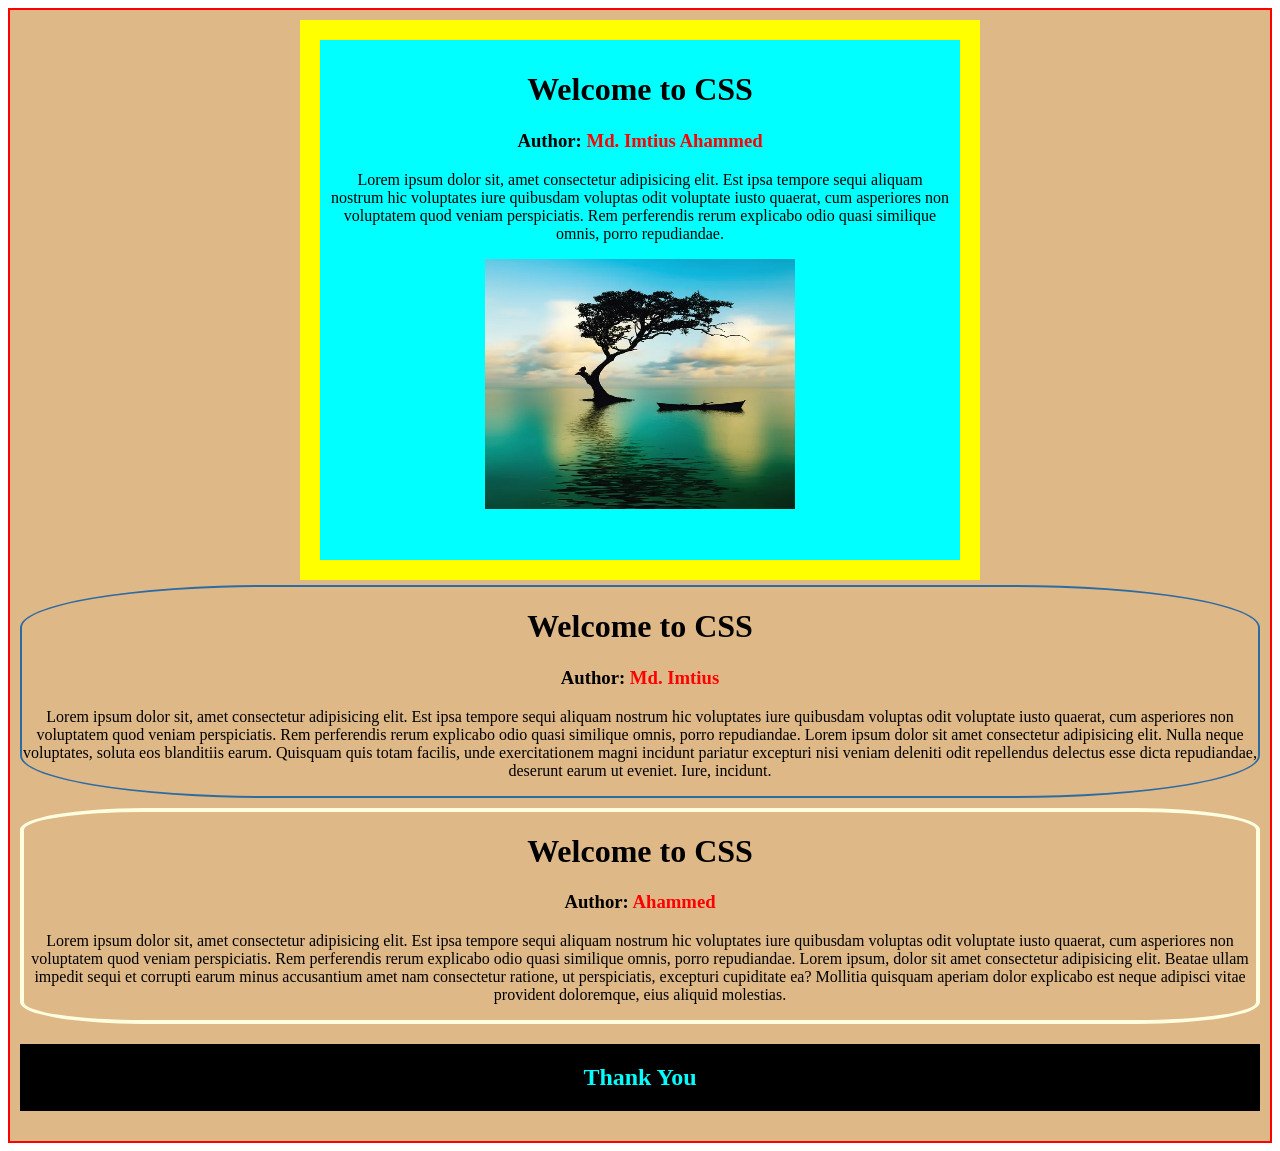
==== index.html @ 2ae8b1c6 "edit" ====
<!DOCTYPE html>
<html lang="en">
<head>
  <meta charset="UTF-8">
  <meta http-equiv="X-UA-Compatible" content="IE=edge">
  <meta name="viewport" content="width=device-width, initial-scale=1.0">
  <title>Css</title>
  <style>
    .blog{
      background-color: burlywood;
      text-align: center;
      padding: 10px;
      border:2px solid red;
    }
    span{
      color: red;
    }
    .blog1{
      width: 50%;
      height: 500px;
      padding: 10px;
      margin: 0 auto;
      border: 20px solid yellow;
      background-color: aqua;
    }
    .blog2{
      border: 2px solid rgb(47, 107, 163);
      border-radius: 20%;
      margin-top: 5px;
    }
    .blog3{
      border: 4px solid lightyellow;
      border-radius: 10%;
      margin-top: 10px;
    }
    .img{
      width: 50%;
      height: 50%;
    }
    #end{
      background-color:black;
      color: aqua;
      padding: 20px;
    }
    
  </style>
</head>
<body>
  <div class="blog">
    <div class="blog1">
      <h1>Welcome to CSS</h1>
      <h3>Author: <span>Md. Imtius Ahammed</span> </h3>
      <p>Lorem ipsum dolor sit, amet consectetur adipisicing elit. Est ipsa tempore sequi aliquam nostrum hic voluptates iure quibusdam voluptas odit voluptate iusto quaerat, cum asperiores non voluptatem quod veniam perspiciatis. Rem perferendis rerum explicabo odio quasi similique omnis, porro repudiandae.</p>
      <img class="img" src="nature.jpg" alt="My">
    </div>
    <div class="blog2">
      <h1>Welcome to CSS</h1>
      <h3>Author: <span>Md. Imtius </span></h3>
      <p>Lorem ipsum dolor sit, amet consectetur adipisicing elit. Est ipsa tempore sequi aliquam nostrum hic voluptates iure quibusdam voluptas odit voluptate iusto quaerat, cum asperiores non voluptatem quod veniam perspiciatis. Rem perferendis rerum explicabo odio quasi similique omnis, porro repudiandae. Lorem ipsum dolor sit amet consectetur adipisicing elit. Nulla neque voluptates, soluta eos blanditiis earum. Quisquam quis totam facilis, unde exercitationem magni incidunt pariatur excepturi nisi veniam deleniti odit repellendus delectus esse dicta repudiandae, deserunt earum ut eveniet. Iure, incidunt.</p>
    </div>
    <div class="blog3">
      <h1>Welcome to CSS</h1>
      <h3>Author: <span> Ahammed</span></h3>
      <p>Lorem ipsum dolor sit, amet consectetur adipisicing elit. Est ipsa tempore sequi aliquam nostrum hic voluptates iure quibusdam voluptas odit voluptate iusto quaerat, cum asperiores non voluptatem quod veniam perspiciatis. Rem perferendis rerum explicabo odio quasi similique omnis, porro repudiandae. Lorem ipsum, dolor sit amet consectetur adipisicing elit. Beatae ullam impedit sequi et corrupti earum minus accusantium amet nam consectetur ratione, ut perspiciatis, excepturi cupiditate ea? Mollitia quisquam aperiam dolor explicabo est neque adipisci vitae provident doloremque, eius aliquid molestias. </p>
    </div>

    <h2 id="end">Thank You</h2>
  </div>
  
</body>
</html>
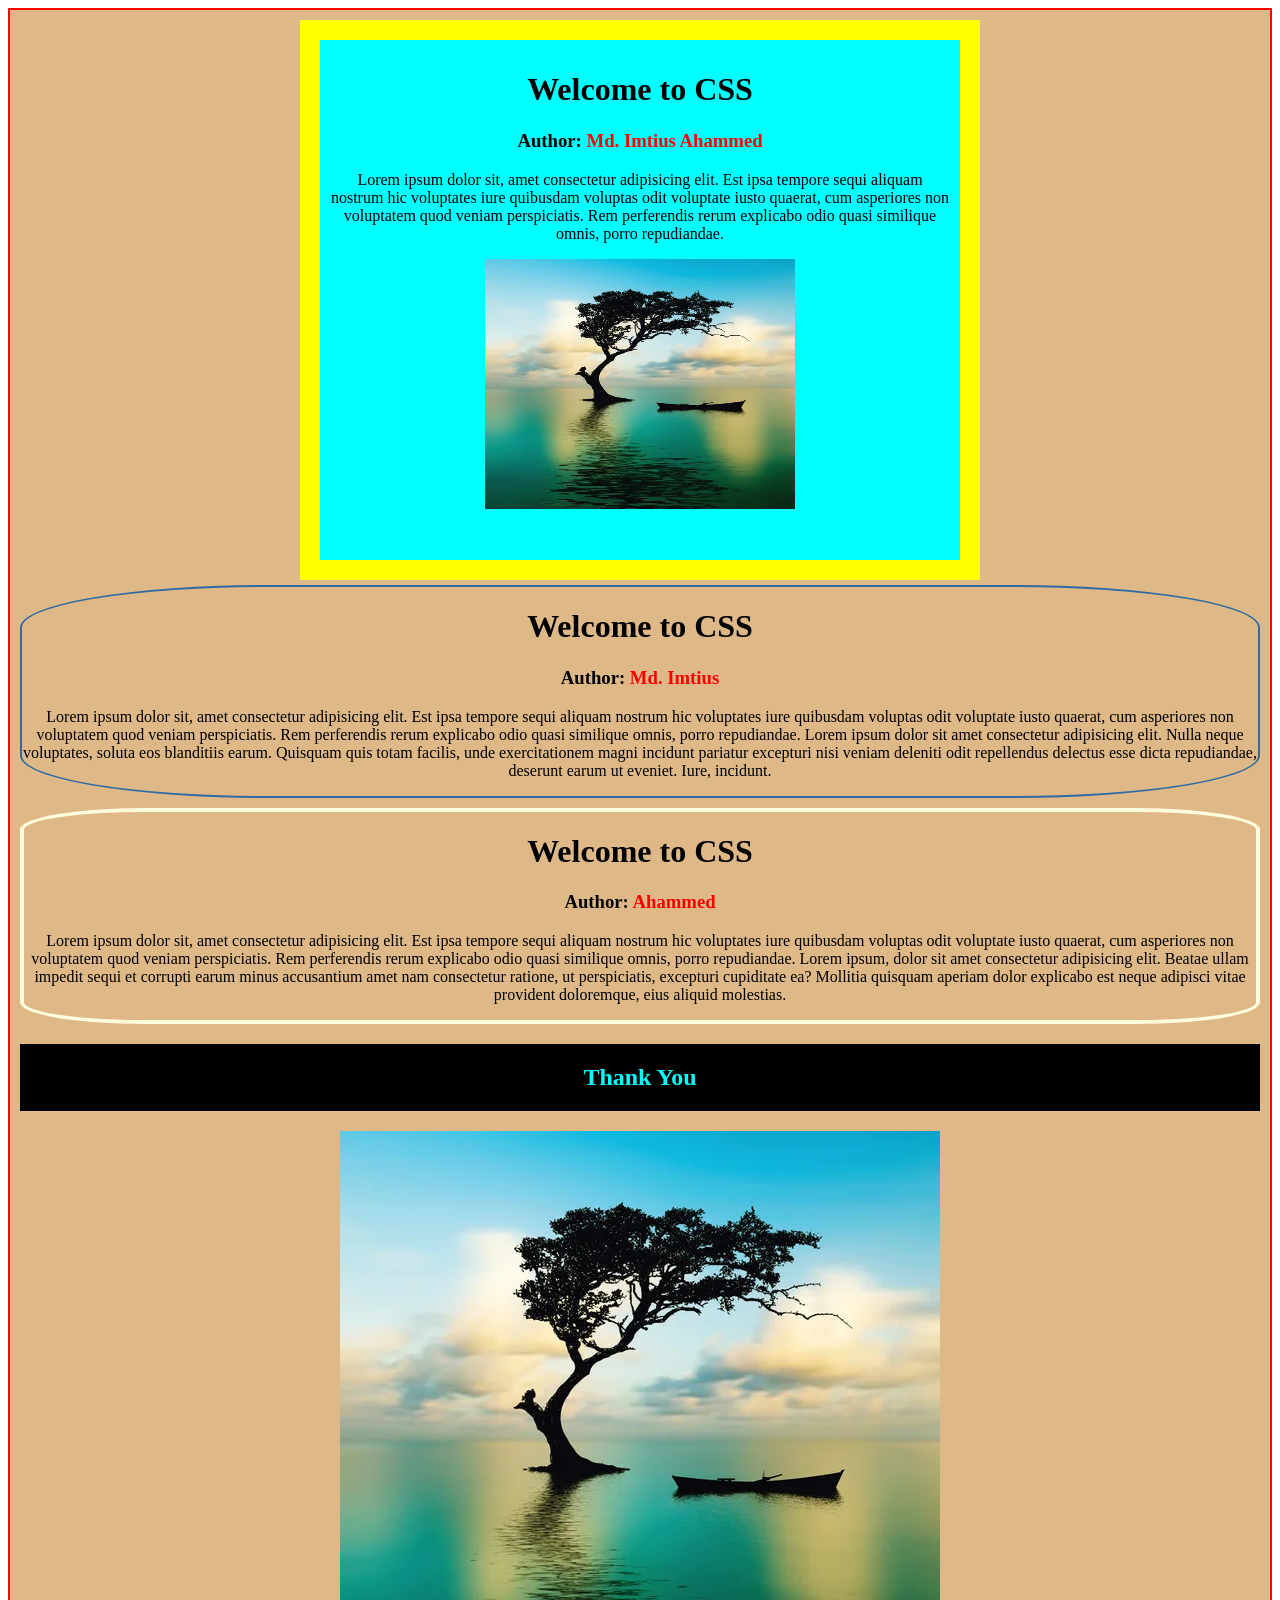
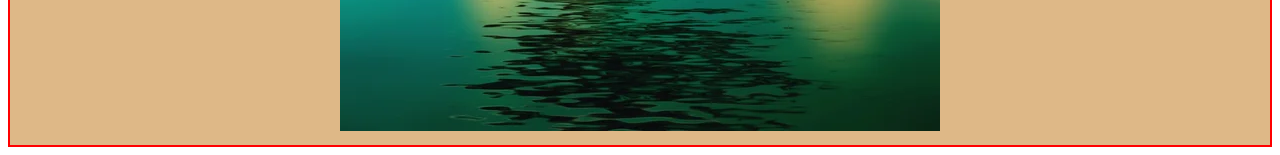
==== commit 6a2d9cbb: "added nature" ====
--- a/index.html
+++ b/index.html
@@ -65,6 +65,7 @@
     </div>
 
     <h2 id="end">Thank You</h2>
+    <img src="nature.jpg" alt="">
   </div>
   
 </body>
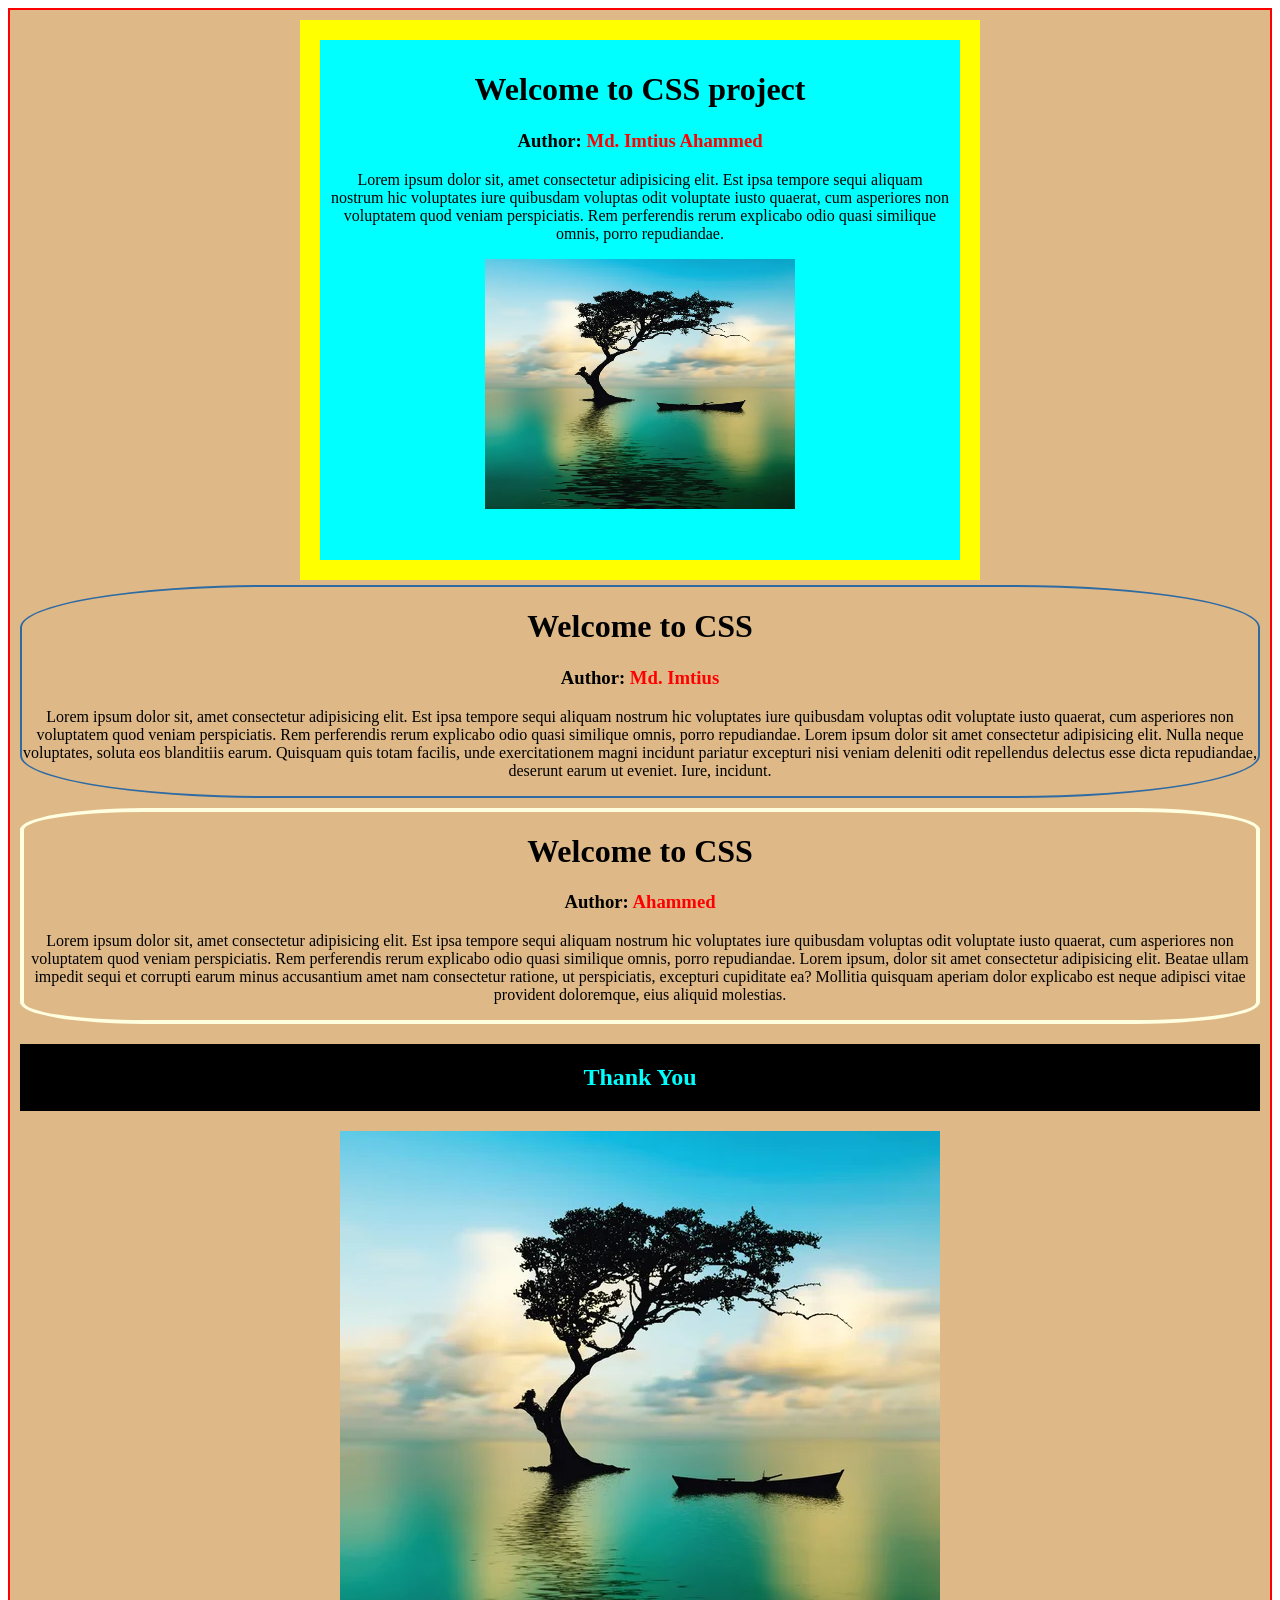
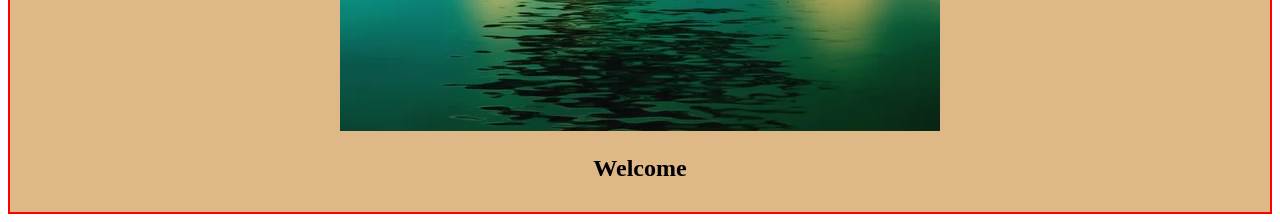
==== commit fd755d90: "added" ====
--- a/index.html
+++ b/index.html
@@ -48,7 +48,7 @@
 <body>
   <div class="blog">
     <div class="blog1">
-      <h1>Welcome to CSS</h1>
+      <h1>Welcome to CSS project</h1>
       <h3>Author: <span>Md. Imtius Ahammed</span> </h3>
       <p>Lorem ipsum dolor sit, amet consectetur adipisicing elit. Est ipsa tempore sequi aliquam nostrum hic voluptates iure quibusdam voluptas odit voluptate iusto quaerat, cum asperiores non voluptatem quod veniam perspiciatis. Rem perferendis rerum explicabo odio quasi similique omnis, porro repudiandae.</p>
       <img class="img" src="nature.jpg" alt="My">
@@ -66,6 +66,10 @@
 
     <h2 id="end">Thank You</h2>
     <img src="nature.jpg" alt="">
+
+    <div>
+      <h2>Welcome</h2>
+    </div>
   </div>
   
 </body>
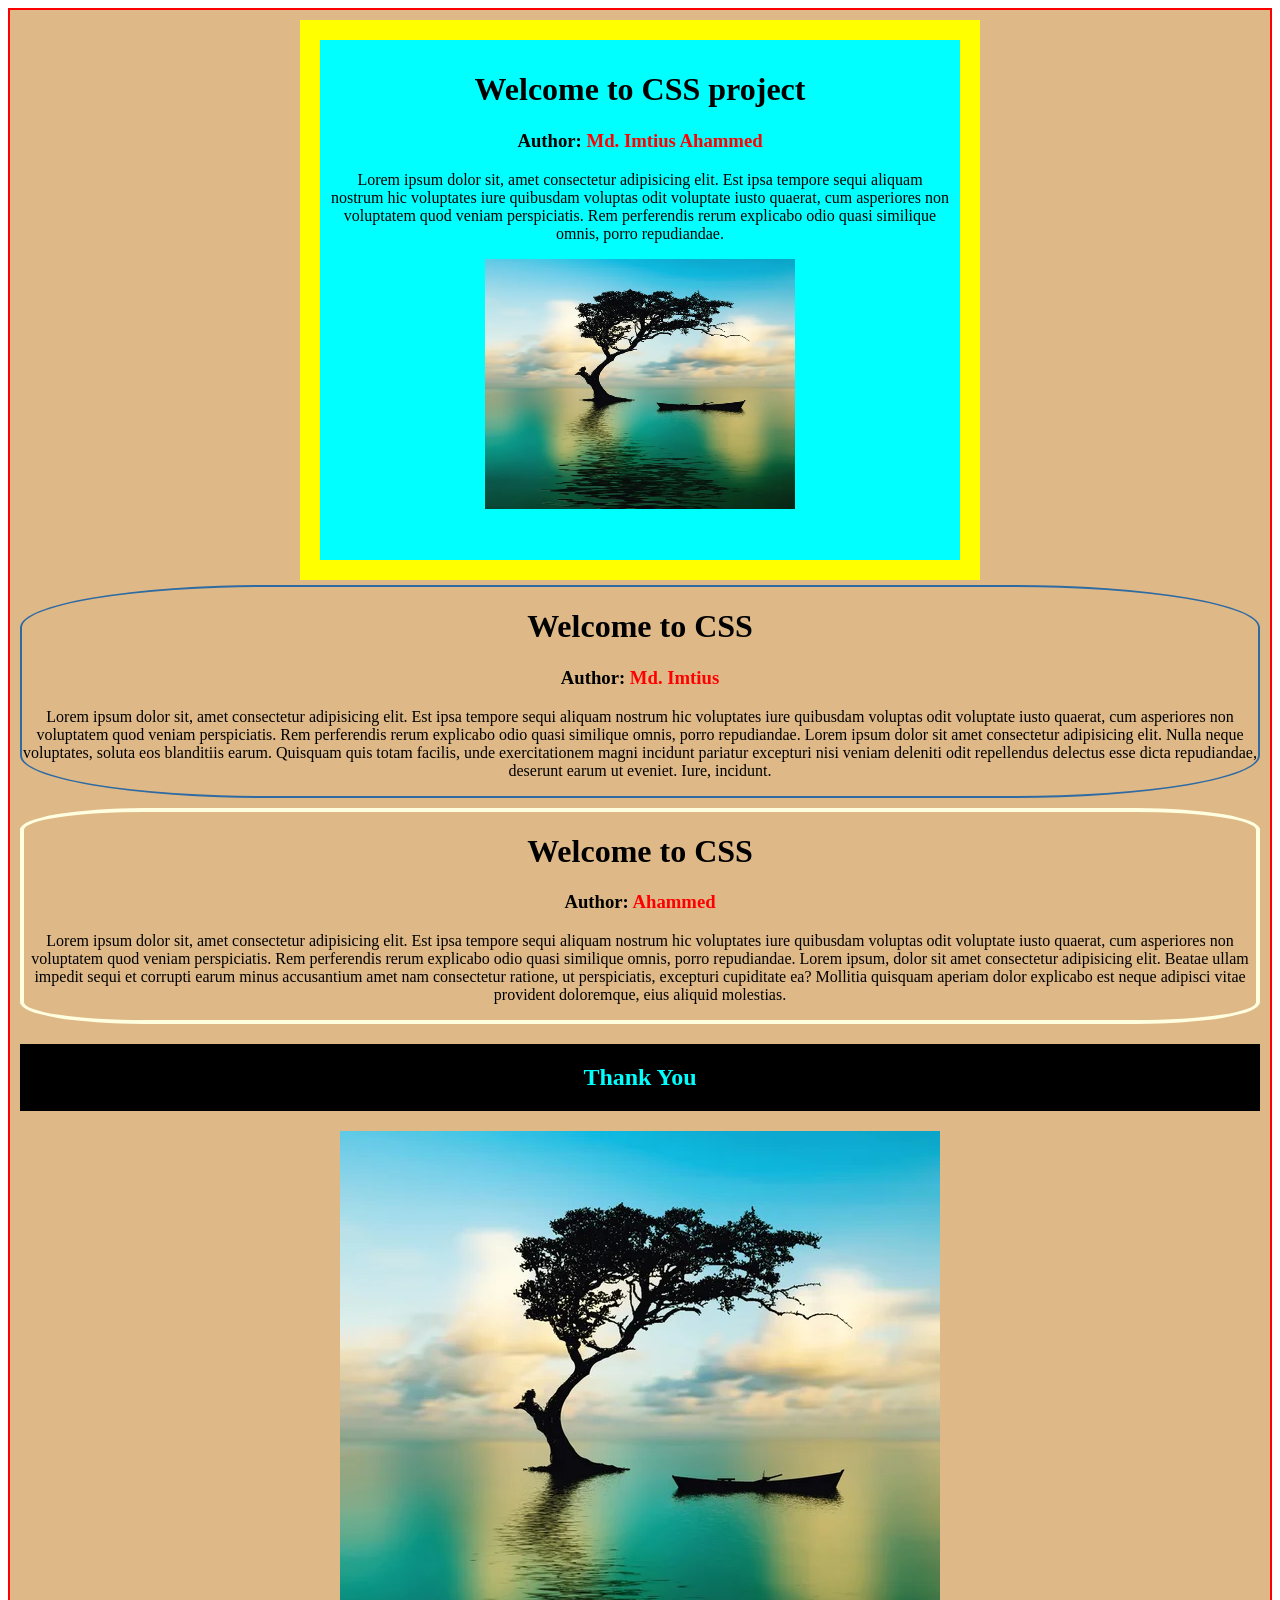
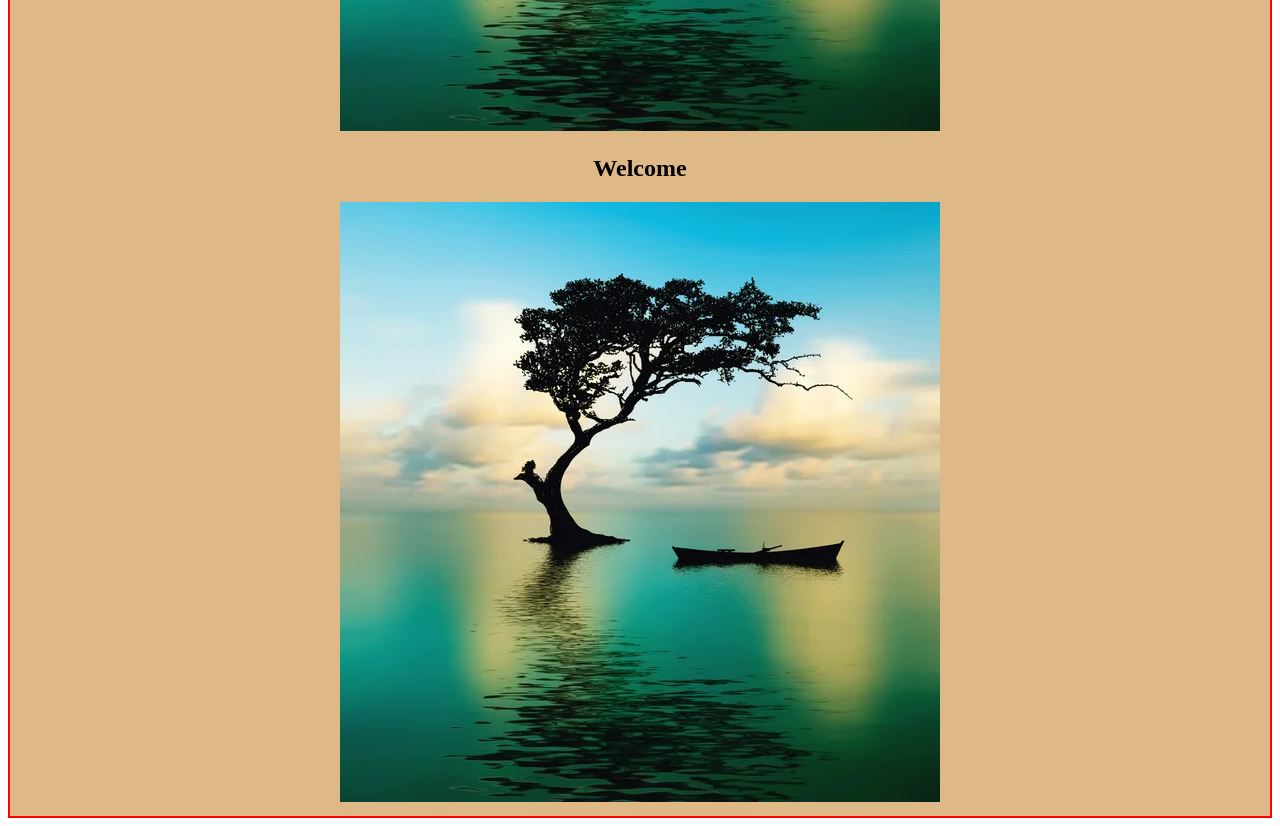
==== commit 98274e64: "image" ====
--- a/index.html
+++ b/index.html
@@ -69,6 +69,7 @@
 
     <div>
       <h2>Welcome</h2>
+      <img src="nature.jpg" alt="">
     </div>
   </div>
   
